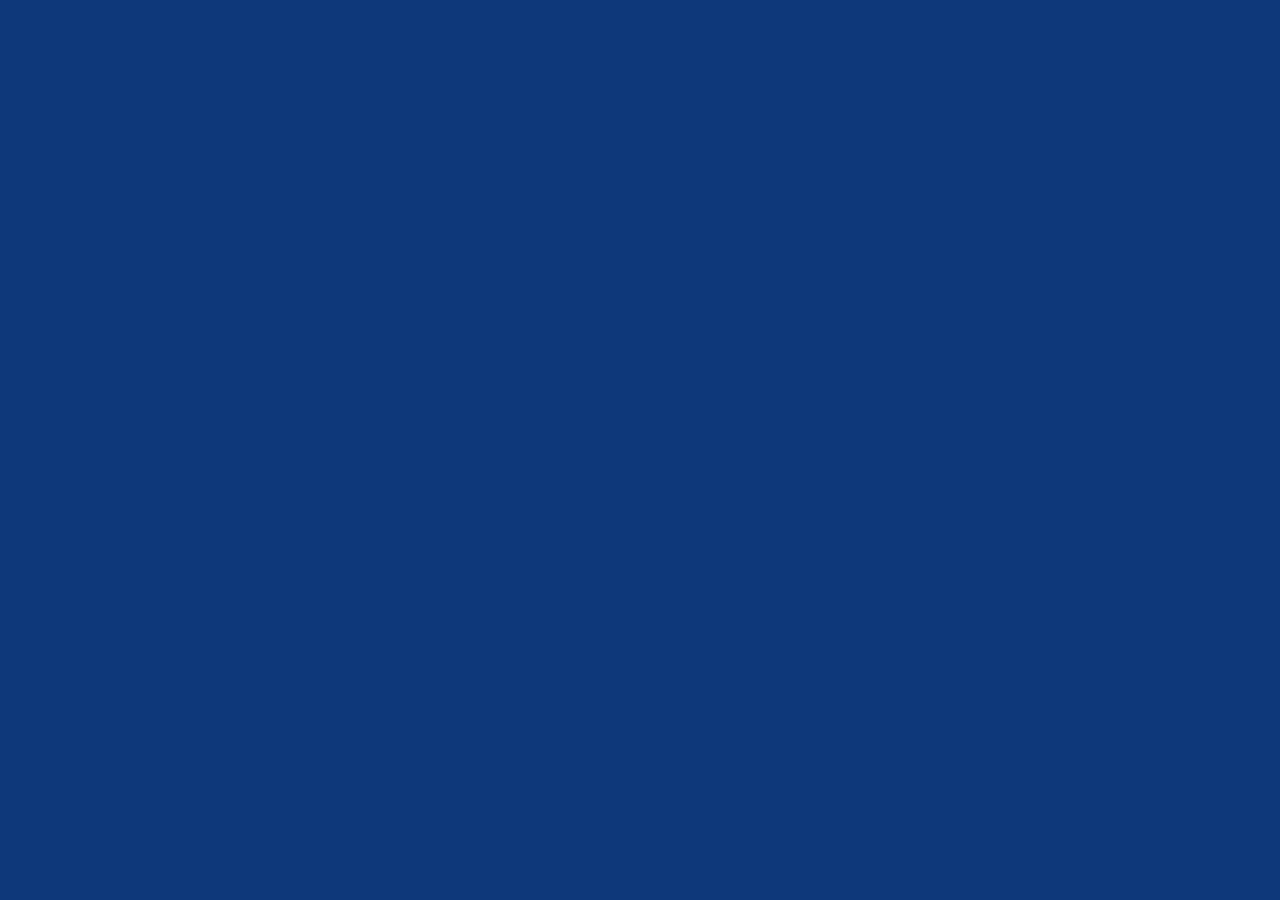
==== prod/index.html @ d3e27f51 "Add more triggers to GTM load" ====
<!DOCTYPE html><html lang="hu"> <head> <meta charset="UTF-8"> <meta name="theme-color" content="#0e387a"> <meta name="viewport" content="width=1024"> <title>Freedom</title> <script>var endDateTime=new Date(2022,3,10,0,0,0,0),endStamp=endDateTime.getTime(),newDate=new Date,newStamp=newDate.getTime();function updateClock(){newDate=new Date,newStamp=newDate.getTime();var t=Math.round((endStamp-newStamp)/1e3),e=Math.floor(t/86400);t-=24*e*60*60;var n=Math.floor(t/3600);t-=60*n*60;var a=Math.floor(t/60),i=t-=60*a;document.getElementById("time-until").innerHTML=e+" nap, "+n+" óra, "+a+" perc, "+i+" másodperc"}function initGTMOnEvent(t){initGTM(),t.currentTarget.removeEventListener(t.type,initGTMOnEvent)}function initGTM(){if(window.gtmDidInit)return!1;window.gtmDidInit=!0;const t=document.createElement("script");t.type="text/javascript",t.async=!0,t.onload=(()=>{dataLayer.push({event:"gtm.js","gtm.start":(new Date).getTime(),"gtm.uniqueEventId":0})}),t.src="https://www.googletagmanager.com/gtag/js?id=UA-116705068-1",document.head.appendChild(t)}function addGTMAttributes(){function t(){dataLayer.push(arguments)}window.dataLayer=window.dataLayer||[],t("js",new Date),t("config","UA-116705068-1")}setInterval(updateClock,1e3),window.onload=document.addEventListener("DOMContentLoaded",()=>{setTimeout(initGTM,3500)}),window.onload=document.addEventListener("mousemove",initGTMOnEvent),window.onload=document.addEventListener("touchstart",initGTMOnEvent),window.onload=addGTMAttributes();</script> <style>@charset "UTF-8";html{height:100%;min-height:100%}body{height:32%;background:#0e387a!important;font-size:36px!important;color:#9fafca!important;font-weight:700!important;font-family:Georgia,"Times New Roman",Times,serif!important}:root{--bs-blue:#0d6efd;--bs-indigo:#6610f2;--bs-purple:#6f42c1;--bs-pink:#d63384;--bs-red:#dc3545;--bs-orange:#fd7e14;--bs-yellow:#ffc107;--bs-green:#198754;--bs-teal:#20c997;--bs-cyan:#0dcaf0;--bs-white:#fff;--bs-gray:#6c757d;--bs-gray-dark:#343a40;--bs-gray-100:#f8f9fa;--bs-gray-200:#e9ecef;--bs-gray-300:#dee2e6;--bs-gray-400:#ced4da;--bs-gray-500:#adb5bd;--bs-gray-600:#6c757d;--bs-gray-700:#495057;--bs-gray-800:#343a40;--bs-gray-900:#212529;--bs-primary:#0d6efd;--bs-secondary:#6c757d;--bs-success:#198754;--bs-info:#0dcaf0;--bs-warning:#ffc107;--bs-danger:#dc3545;--bs-light:#f8f9fa;--bs-dark:#212529;--bs-primary-rgb:13,110,253;--bs-secondary-rgb:108,117,125;--bs-success-rgb:25,135,84;--bs-info-rgb:13,202,240;--bs-warning-rgb:255,193,7;--bs-danger-rgb:220,53,69;--bs-light-rgb:248,249,250;--bs-dark-rgb:33,37,41;--bs-white-rgb:255,255,255;--bs-black-rgb:0,0,0;--bs-body-color-rgb:33,37,41;--bs-body-bg-rgb:255,255,255;--bs-font-sans-serif:system-ui,-apple-system,"Segoe UI",Roboto,"Helvetica Neue",Arial,"Noto Sans","Liberation Sans",sans-serif,"Apple Color Emoji","Segoe UI Emoji","Segoe UI Symbol","Noto Color Emoji";--bs-font-monospace:SFMono-Regular,Menlo,Monaco,Consolas,"Liberation Mono","Courier New",monospace;--bs-gradient:linear-gradient(180deg, rgba(255, 255, 255, 0.15), rgba(255, 255, 255, 0));--bs-body-font-family:var(--bs-font-sans-serif);--bs-body-font-size:1rem;--bs-body-font-weight:400;--bs-body-line-height:1.5;--bs-body-color:#212529;--bs-body-bg:#fff}*,::after,::before{box-sizing:border-box}@media (prefers-reduced-motion:no-preference){:root{scroll-behavior:smooth}}body{margin:0;font-family:var(--bs-body-font-family);font-size:var(--bs-body-font-size);font-weight:var(--bs-body-font-weight);line-height:var(--bs-body-line-height);color:var(--bs-body-color);text-align:var(--bs-body-text-align);background-color:var(--bs-body-bg);-webkit-text-size-adjust:100%;-webkit-tap-highlight-color:transparent}.h1,.h2,.h3,.h4,.h5,.h6,h1,h2,h3,h4,h5,h6{margin-top:0;margin-bottom:.5rem;font-weight:500;line-height:1.2}.h1,h1{font-size:calc(1.375rem + 1.5vw)}@media (min-width:1200px){.h1,h1{font-size:2.5rem}}.h2,h2{font-size:calc(1.325rem + .9vw)}@media (min-width:1200px){.h2,h2{font-size:2rem}}.h3,h3{font-size:calc(1.3rem + .6vw)}@media (min-width:1200px){.h3,h3{font-size:1.75rem}}.h4,h4{font-size:calc(1.275rem + .3vw)}@media (min-width:1200px){.h4,h4{font-size:1.5rem}}.h5,h5{font-size:1.25rem}.h6,h6{font-size:1rem}[role=button]{cursor:pointer}[list]::-webkit-calendar-picker-indicator{display:none}[type=button],[type=reset],[type=submit]{-webkit-appearance:button}[type=button]:not(:disabled),[type=reset]:not(:disabled),[type=submit]:not(:disabled){cursor:pointer}::-moz-focus-inner{padding:0;border-style:none}::-webkit-datetime-edit-day-field,::-webkit-datetime-edit-fields-wrapper,::-webkit-datetime-edit-hour-field,::-webkit-datetime-edit-minute,::-webkit-datetime-edit-month-field,::-webkit-datetime-edit-text,::-webkit-datetime-edit-year-field{padding:0}::-webkit-inner-spin-button{height:auto}[type=search]{outline-offset:-2px;-webkit-appearance:textfield}::-webkit-search-decoration{-webkit-appearance:none}::-webkit-color-swatch-wrapper{padding:0}::-webkit-file-upload-button{font:inherit}::file-selector-button{font:inherit}::-webkit-file-upload-button{font:inherit;-webkit-appearance:button}[hidden]{display:none!important}.row{--bs-gutter-x:1.5rem;--bs-gutter-y:0;display:flex;flex-wrap:wrap;margin-top:calc(-1 * var(--bs-gutter-y));margin-right:calc(-.5 * var(--bs-gutter-x));margin-left:calc(-.5 * var(--bs-gutter-x))}.row>*{flex-shrink:0;width:100%;max-width:100%;padding-right:calc(var(--bs-gutter-x) * .5);padding-left:calc(var(--bs-gutter-x) * .5);margin-top:var(--bs-gutter-y)}.col{flex:1 0 0%}.col-1{flex:0 0 auto;width:8.33333333%}.col-2{flex:0 0 auto;width:16.66666667%}.col-3{flex:0 0 auto;width:25%}.col-4{flex:0 0 auto;width:33.33333333%}.col-5{flex:0 0 auto;width:41.66666667%}.col-6{flex:0 0 auto;width:50%}.col-7{flex:0 0 auto;width:58.33333333%}.col-8{flex:0 0 auto;width:66.66666667%}.col-9{flex:0 0 auto;width:75%}.col-10{flex:0 0 auto;width:83.33333333%}.col-11{flex:0 0 auto;width:91.66666667%}.col-12{flex:0 0 auto;width:100%}@-webkit-keyframes progress-bar-stripes{0%{background-position-x:1rem}}@keyframes progress-bar-stripes{0%{background-position-x:1rem}}@-webkit-keyframes spinner-border{to{transform:rotate(360deg)}}@keyframes spinner-border{to{transform:rotate(360deg)}}@-webkit-keyframes spinner-grow{0%{transform:scale(0)}50%{opacity:1;transform:none}}@keyframes spinner-grow{0%{transform:scale(0)}50%{opacity:1;transform:none}}@-webkit-keyframes placeholder-glow{50%{opacity:.2}}@keyframes placeholder-glow{50%{opacity:.2}}@-webkit-keyframes placeholder-wave{100%{-webkit-mask-position:-200% 0;mask-position:-200% 0}}@keyframes placeholder-wave{100%{-webkit-mask-position:-200% 0;mask-position:-200% 0}}.h-25{height:25%!important}.h-50{height:50%!important}.h-75{height:75%!important}.h-100{height:100%!important}.align-items-center{align-items:center!important}.text-center{text-align:center!important}.text-body{--bs-text-opacity:1;color:rgba(var(--bs-body-color-rgb),var(--bs-text-opacity))!important}</style> <link rel="icon" type="image/png" sizes="16x16" href="[data-uri]"/> </head> <body> <div class="h-100 row align-items-center"> <div class="col" style="text-align:center;" id="time-until"></div></div></body></html>
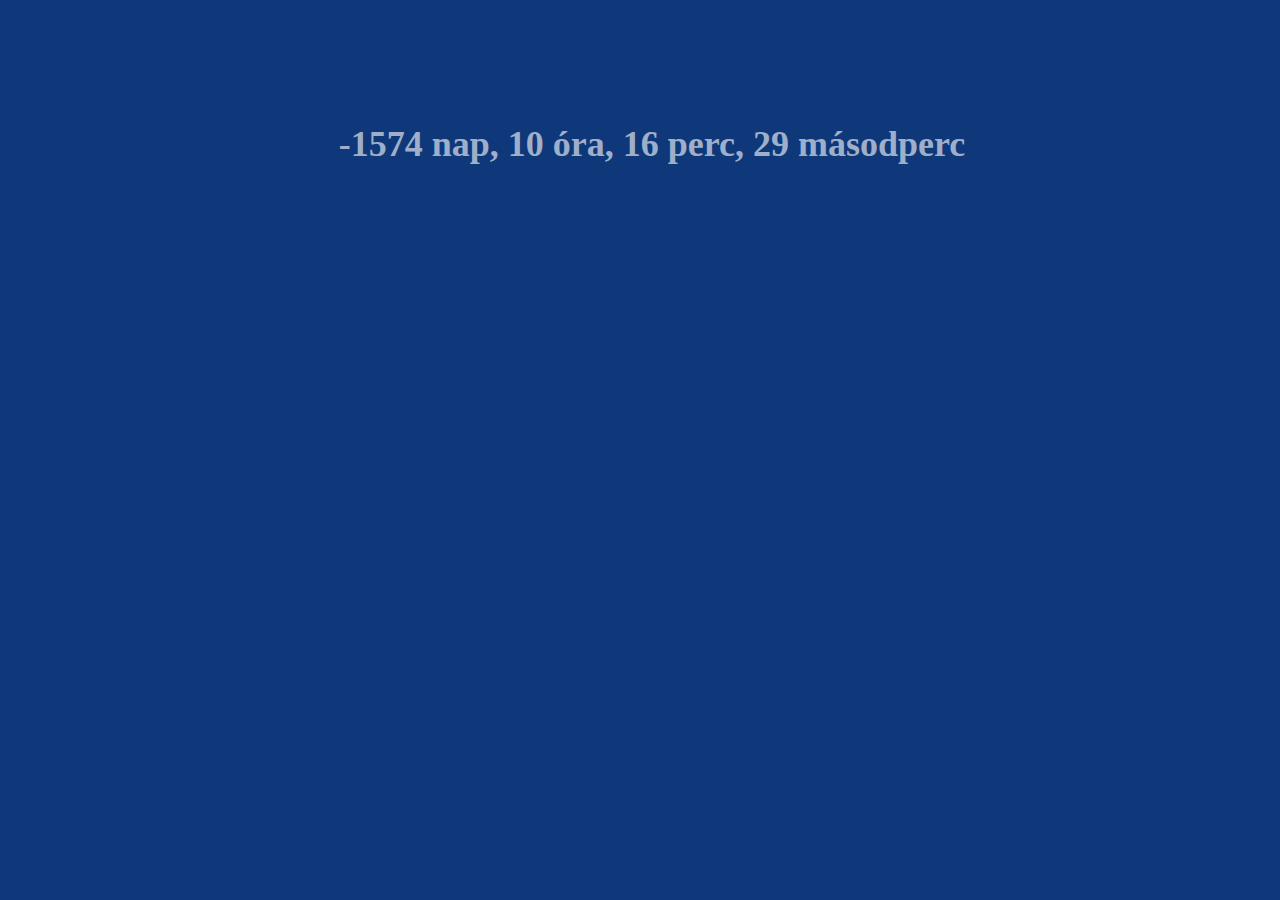
==== commit 4685feee: "Faster loading: remove unused css, run the js right after the dom is created" ====
--- a/prod/index.html
+++ b/prod/index.html
@@ -1 +1 @@
-<!DOCTYPE html><html lang="hu"> <head> <meta charset="UTF-8"> <meta name="theme-color" content="#0e387a"> <meta name="viewport" content="width=1024"> <title>Freedom</title> <script>var endDateTime=new Date(2022,3,10,0,0,0,0),endStamp=endDateTime.getTime(),newDate=new Date,newStamp=newDate.getTime();function updateClock(){newDate=new Date,newStamp=newDate.getTime();var t=Math.round((endStamp-newStamp)/1e3),e=Math.floor(t/86400);t-=24*e*60*60;var n=Math.floor(t/3600);t-=60*n*60;var a=Math.floor(t/60),i=t-=60*a;document.getElementById("time-until").innerHTML=e+" nap, "+n+" óra, "+a+" perc, "+i+" másodperc"}function initGTMOnEvent(t){initGTM(),t.currentTarget.removeEventListener(t.type,initGTMOnEvent)}function initGTM(){if(window.gtmDidInit)return!1;window.gtmDidInit=!0;const t=document.createElement("script");t.type="text/javascript",t.async=!0,t.onload=(()=>{dataLayer.push({event:"gtm.js","gtm.start":(new Date).getTime(),"gtm.uniqueEventId":0})}),t.src="https://www.googletagmanager.com/gtag/js?id=UA-116705068-1",document.head.appendChild(t)}function addGTMAttributes(){function t(){dataLayer.push(arguments)}window.dataLayer=window.dataLayer||[],t("js",new Date),t("config","UA-116705068-1")}setInterval(updateClock,1e3),window.onload=document.addEventListener("DOMContentLoaded",()=>{setTimeout(initGTM,3500)}),window.onload=document.addEventListener("mousemove",initGTMOnEvent),window.onload=document.addEventListener("touchstart",initGTMOnEvent),window.onload=addGTMAttributes();</script> <style>@charset "UTF-8";html{height:100%;min-height:100%}body{height:32%;background:#0e387a!important;font-size:36px!important;color:#9fafca!important;font-weight:700!important;font-family:Georgia,"Times New Roman",Times,serif!important}:root{--bs-blue:#0d6efd;--bs-indigo:#6610f2;--bs-purple:#6f42c1;--bs-pink:#d63384;--bs-red:#dc3545;--bs-orange:#fd7e14;--bs-yellow:#ffc107;--bs-green:#198754;--bs-teal:#20c997;--bs-cyan:#0dcaf0;--bs-white:#fff;--bs-gray:#6c757d;--bs-gray-dark:#343a40;--bs-gray-100:#f8f9fa;--bs-gray-200:#e9ecef;--bs-gray-300:#dee2e6;--bs-gray-400:#ced4da;--bs-gray-500:#adb5bd;--bs-gray-600:#6c757d;--bs-gray-700:#495057;--bs-gray-800:#343a40;--bs-gray-900:#212529;--bs-primary:#0d6efd;--bs-secondary:#6c757d;--bs-success:#198754;--bs-info:#0dcaf0;--bs-warning:#ffc107;--bs-danger:#dc3545;--bs-light:#f8f9fa;--bs-dark:#212529;--bs-primary-rgb:13,110,253;--bs-secondary-rgb:108,117,125;--bs-success-rgb:25,135,84;--bs-info-rgb:13,202,240;--bs-warning-rgb:255,193,7;--bs-danger-rgb:220,53,69;--bs-light-rgb:248,249,250;--bs-dark-rgb:33,37,41;--bs-white-rgb:255,255,255;--bs-black-rgb:0,0,0;--bs-body-color-rgb:33,37,41;--bs-body-bg-rgb:255,255,255;--bs-font-sans-serif:system-ui,-apple-system,"Segoe UI",Roboto,"Helvetica Neue",Arial,"Noto Sans","Liberation Sans",sans-serif,"Apple Color Emoji","Segoe UI Emoji","Segoe UI Symbol","Noto Color Emoji";--bs-font-monospace:SFMono-Regular,Menlo,Monaco,Consolas,"Liberation Mono","Courier New",monospace;--bs-gradient:linear-gradient(180deg, rgba(255, 255, 255, 0.15), rgba(255, 255, 255, 0));--bs-body-font-family:var(--bs-font-sans-serif);--bs-body-font-size:1rem;--bs-body-font-weight:400;--bs-body-line-height:1.5;--bs-body-color:#212529;--bs-body-bg:#fff}*,::after,::before{box-sizing:border-box}@media (prefers-reduced-motion:no-preference){:root{scroll-behavior:smooth}}body{margin:0;font-family:var(--bs-body-font-family);font-size:var(--bs-body-font-size);font-weight:var(--bs-body-font-weight);line-height:var(--bs-body-line-height);color:var(--bs-body-color);text-align:var(--bs-body-text-align);background-color:var(--bs-body-bg);-webkit-text-size-adjust:100%;-webkit-tap-highlight-color:transparent}.h1,.h2,.h3,.h4,.h5,.h6,h1,h2,h3,h4,h5,h6{margin-top:0;margin-bottom:.5rem;font-weight:500;line-height:1.2}.h1,h1{font-size:calc(1.375rem + 1.5vw)}@media (min-width:1200px){.h1,h1{font-size:2.5rem}}.h2,h2{font-size:calc(1.325rem + .9vw)}@media (min-width:1200px){.h2,h2{font-size:2rem}}.h3,h3{font-size:calc(1.3rem + .6vw)}@media (min-width:1200px){.h3,h3{font-size:1.75rem}}.h4,h4{font-size:calc(1.275rem + .3vw)}@media (min-width:1200px){.h4,h4{font-size:1.5rem}}.h5,h5{font-size:1.25rem}.h6,h6{font-size:1rem}[role=button]{cursor:pointer}[list]::-webkit-calendar-picker-indicator{display:none}[type=button],[type=reset],[type=submit]{-webkit-appearance:button}[type=button]:not(:disabled),[type=reset]:not(:disabled),[type=submit]:not(:disabled){cursor:pointer}::-moz-focus-inner{padding:0;border-style:none}::-webkit-datetime-edit-day-field,::-webkit-datetime-edit-fields-wrapper,::-webkit-datetime-edit-hour-field,::-webkit-datetime-edit-minute,::-webkit-datetime-edit-month-field,::-webkit-datetime-edit-text,::-webkit-datetime-edit-year-field{padding:0}::-webkit-inner-spin-button{height:auto}[type=search]{outline-offset:-2px;-webkit-appearance:textfield}::-webkit-search-decoration{-webkit-appearance:none}::-webkit-color-swatch-wrapper{padding:0}::-webkit-file-upload-button{font:inherit}::file-selector-button{font:inherit}::-webkit-file-upload-button{font:inherit;-webkit-appearance:button}[hidden]{display:none!important}.row{--bs-gutter-x:1.5rem;--bs-gutter-y:0;display:flex;flex-wrap:wrap;margin-top:calc(-1 * var(--bs-gutter-y));margin-right:calc(-.5 * var(--bs-gutter-x));margin-left:calc(-.5 * var(--bs-gutter-x))}.row>*{flex-shrink:0;width:100%;max-width:100%;padding-right:calc(var(--bs-gutter-x) * .5);padding-left:calc(var(--bs-gutter-x) * .5);margin-top:var(--bs-gutter-y)}.col{flex:1 0 0%}.col-1{flex:0 0 auto;width:8.33333333%}.col-2{flex:0 0 auto;width:16.66666667%}.col-3{flex:0 0 auto;width:25%}.col-4{flex:0 0 auto;width:33.33333333%}.col-5{flex:0 0 auto;width:41.66666667%}.col-6{flex:0 0 auto;width:50%}.col-7{flex:0 0 auto;width:58.33333333%}.col-8{flex:0 0 auto;width:66.66666667%}.col-9{flex:0 0 auto;width:75%}.col-10{flex:0 0 auto;width:83.33333333%}.col-11{flex:0 0 auto;width:91.66666667%}.col-12{flex:0 0 auto;width:100%}@-webkit-keyframes progress-bar-stripes{0%{background-position-x:1rem}}@keyframes progress-bar-stripes{0%{background-position-x:1rem}}@-webkit-keyframes spinner-border{to{transform:rotate(360deg)}}@keyframes spinner-border{to{transform:rotate(360deg)}}@-webkit-keyframes spinner-grow{0%{transform:scale(0)}50%{opacity:1;transform:none}}@keyframes spinner-grow{0%{transform:scale(0)}50%{opacity:1;transform:none}}@-webkit-keyframes placeholder-glow{50%{opacity:.2}}@keyframes placeholder-glow{50%{opacity:.2}}@-webkit-keyframes placeholder-wave{100%{-webkit-mask-position:-200% 0;mask-position:-200% 0}}@keyframes placeholder-wave{100%{-webkit-mask-position:-200% 0;mask-position:-200% 0}}.h-25{height:25%!important}.h-50{height:50%!important}.h-75{height:75%!important}.h-100{height:100%!important}.align-items-center{align-items:center!important}.text-center{text-align:center!important}.text-body{--bs-text-opacity:1;color:rgba(var(--bs-body-color-rgb),var(--bs-text-opacity))!important}</style> <link rel="icon" type="image/png" sizes="16x16" href="[data-uri]"/> </head> <body> <div class="h-100 row align-items-center"> <div class="col" style="text-align:center;" id="time-until"></div></div></body></html>+<!DOCTYPE html><html lang="hu"> <head> <meta charset="UTF-8"> <meta name="theme-color" content="#0e387a"> <meta name="viewport" content="width=1024"> <title>Freedom</title> <script>var endDateTime=new Date(2022,3,3,0,0,0,0),endStamp=endDateTime.getTime(),req=new XMLHttpRequest;req.onload=function(){endStamp=this.responseText},req.open("get","targetdate.php",!0),req.send();var newDate=new Date,newStamp=newDate.getTime();function updateClock(){newDate=new Date,newStamp=newDate.getTime();var e=Math.round((endStamp-newStamp)/1e3),t=Math.floor(e/86400);e-=24*t*60*60;var n=Math.floor(e/3600);e-=60*n*60;var a=Math.floor(e/60),o=e-=60*a;document.getElementById("time-until").innerHTML=t+" nap, "+n+" óra, "+a+" perc, "+o+" másodperc"}window.addEventListener("DOMContentLoaded",function(){updateClock(),setInterval(updateClock,1e3)},!1);</script> <style>@charset "UTF-8";:root{--bs-body-line-height:1.5}html{height:100%;min-height:100%}body{height:32%;background-color:#0e387a;font-size:36px;color:#9fafca;font-weight:700;font-family:Georgia,"Times New Roman",Times,serif;margin:0;line-height:var(--bs-body-line-height);-webkit-text-size-adjust:100%;-webkit-tap-highlight-color:transparent}.row{--bs-gutter-x:1.5rem;--bs-gutter-y:0;display:flex;flex-wrap:wrap;margin-top:calc(-1 * var(--bs-gutter-y));margin-right:calc(-.5 * var(--bs-gutter-x));margin-left:calc(-.5 * var(--bs-gutter-x))}.row>*{flex-shrink:0;width:100%;max-width:100%;padding-right:calc(var(--bs-gutter-x) * .5);padding-left:calc(var(--bs-gutter-x) * .5);margin-top:var(--bs-gutter-y)}.h-100{height:100%!important}.align-items-center{align-items:center!important}</style> <link rel="icon" type="image/png" sizes="16x16" href="[data-uri]"/> </head> <body> <div class="h-100 row align-items-center"> <div class="col" style="text-align:center;" id="time-until"></div></div></body></html>
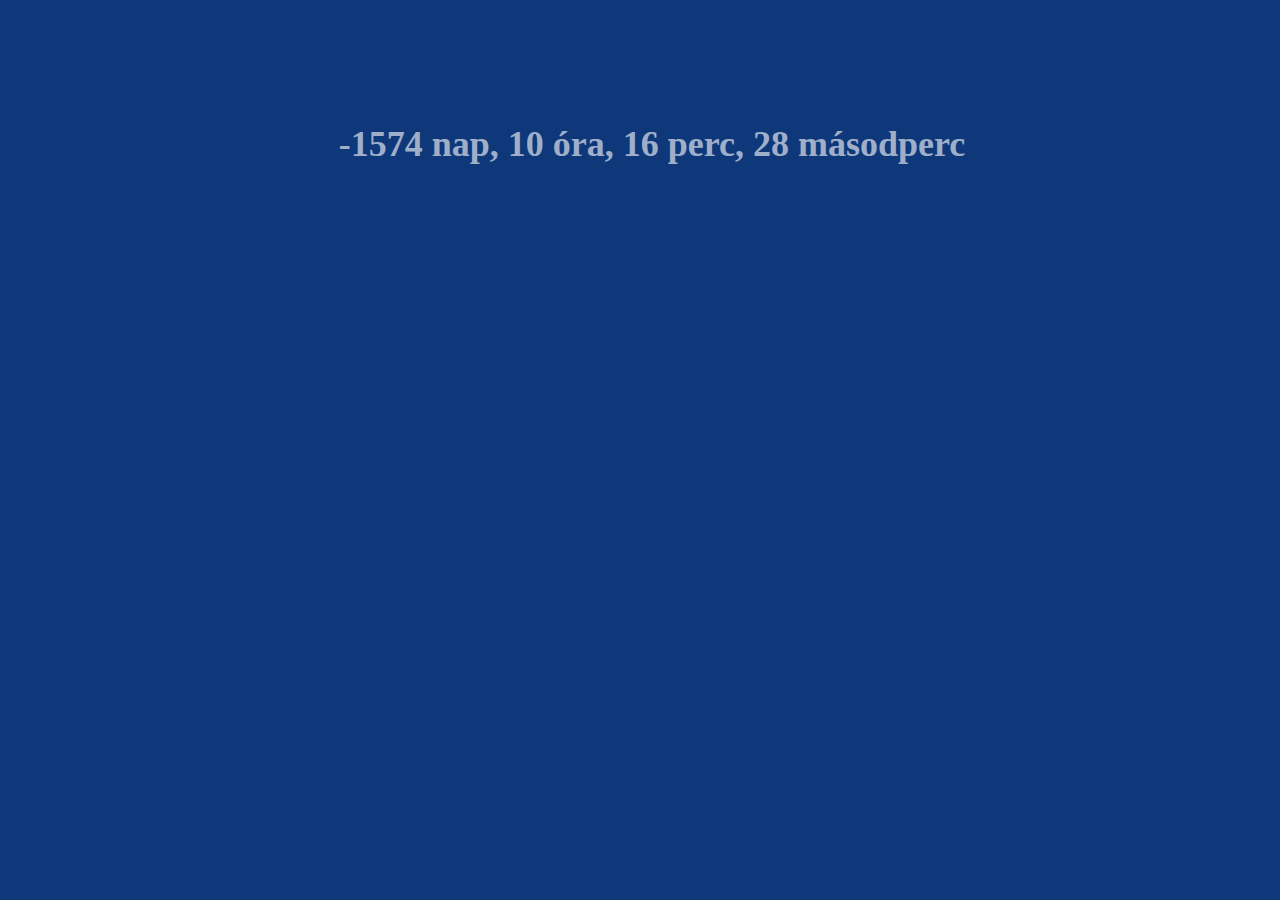
==== commit 3db4b2b0: "Rename the title to avoid confusion" ====
--- a/prod/index.html
+++ b/prod/index.html
@@ -1 +1 @@
-<!DOCTYPE html><html lang="hu"> <head> <meta charset="UTF-8"> <meta name="theme-color" content="#0e387a"> <meta name="viewport" content="width=1024"> <title>Freedom</title> <script>var endDateTime=new Date(2022,3,3,0,0,0,0),endStamp=endDateTime.getTime(),req=new XMLHttpRequest;req.onload=function(){endStamp=this.responseText},req.open("get","targetdate.php",!0),req.send();var newDate=new Date,newStamp=newDate.getTime();function updateClock(){newDate=new Date,newStamp=newDate.getTime();var e=Math.round((endStamp-newStamp)/1e3),t=Math.floor(e/86400);e-=24*t*60*60;var n=Math.floor(e/3600);e-=60*n*60;var a=Math.floor(e/60),o=e-=60*a;document.getElementById("time-until").innerHTML=t+" nap, "+n+" óra, "+a+" perc, "+o+" másodperc"}window.addEventListener("DOMContentLoaded",function(){updateClock(),setInterval(updateClock,1e3)},!1);</script> <style>@charset "UTF-8";:root{--bs-body-line-height:1.5}html{height:100%;min-height:100%}body{height:32%;background-color:#0e387a;font-size:36px;color:#9fafca;font-weight:700;font-family:Georgia,"Times New Roman",Times,serif;margin:0;line-height:var(--bs-body-line-height);-webkit-text-size-adjust:100%;-webkit-tap-highlight-color:transparent}.row{--bs-gutter-x:1.5rem;--bs-gutter-y:0;display:flex;flex-wrap:wrap;margin-top:calc(-1 * var(--bs-gutter-y));margin-right:calc(-.5 * var(--bs-gutter-x));margin-left:calc(-.5 * var(--bs-gutter-x))}.row>*{flex-shrink:0;width:100%;max-width:100%;padding-right:calc(var(--bs-gutter-x) * .5);padding-left:calc(var(--bs-gutter-x) * .5);margin-top:var(--bs-gutter-y)}.h-100{height:100%!important}.align-items-center{align-items:center!important}</style> <link rel="icon" type="image/png" sizes="16x16" href="[data-uri]"/> </head> <body> <div class="h-100 row align-items-center"> <div class="col" style="text-align:center;" id="time-until"></div></div></body></html>
+<!DOCTYPE html><html lang="hu"> <head> <meta charset="UTF-8"> <meta name="theme-color" content="#0e387a"> <meta name="viewport" content="width=1024"> <title>CamelCaseCounter</title> <script>var endDateTime=new Date(2022,3,3,0,0,0,0),endStamp=endDateTime.getTime(),req=new XMLHttpRequest;req.onload=function(){endStamp=this.responseText},req.open("get","targetdate.php",!0),req.send();var newDate=new Date,newStamp=newDate.getTime();function updateClock(){newDate=new Date,newStamp=newDate.getTime();var e=Math.round((endStamp-newStamp)/1e3),t=Math.floor(e/86400);e-=24*t*60*60;var n=Math.floor(e/3600);e-=60*n*60;var a=Math.floor(e/60),o=e-=60*a;document.getElementById("time-until").innerHTML=t+" nap, "+n+" óra, "+a+" perc, "+o+" másodperc"}window.addEventListener("DOMContentLoaded",function(){updateClock(),setInterval(updateClock,1e3)},!1);</script> <style>@charset "UTF-8";:root{--bs-body-line-height:1.5}html{height:100%;min-height:100%}body{height:32%;background-color:#0e387a;font-size:36px;color:#9fafca;font-weight:700;font-family:Georgia,"Times New Roman",Times,serif;margin:0;line-height:var(--bs-body-line-height);-webkit-text-size-adjust:100%;-webkit-tap-highlight-color:transparent}.row{--bs-gutter-x:1.5rem;--bs-gutter-y:0;display:flex;flex-wrap:wrap;margin-top:calc(-1 * var(--bs-gutter-y));margin-right:calc(-.5 * var(--bs-gutter-x));margin-left:calc(-.5 * var(--bs-gutter-x))}.row>*{flex-shrink:0;width:100%;max-width:100%;padding-right:calc(var(--bs-gutter-x) * .5);padding-left:calc(var(--bs-gutter-x) * .5);margin-top:var(--bs-gutter-y)}.h-100{height:100%!important}.align-items-center{align-items:center!important}</style> <link rel="icon" type="image/png" sizes="16x16" href="[data-uri]"/> </head> <body> <div class="h-100 row align-items-center"> <div class="col" style="text-align:center;" id="time-until"></div></div></body></html>
